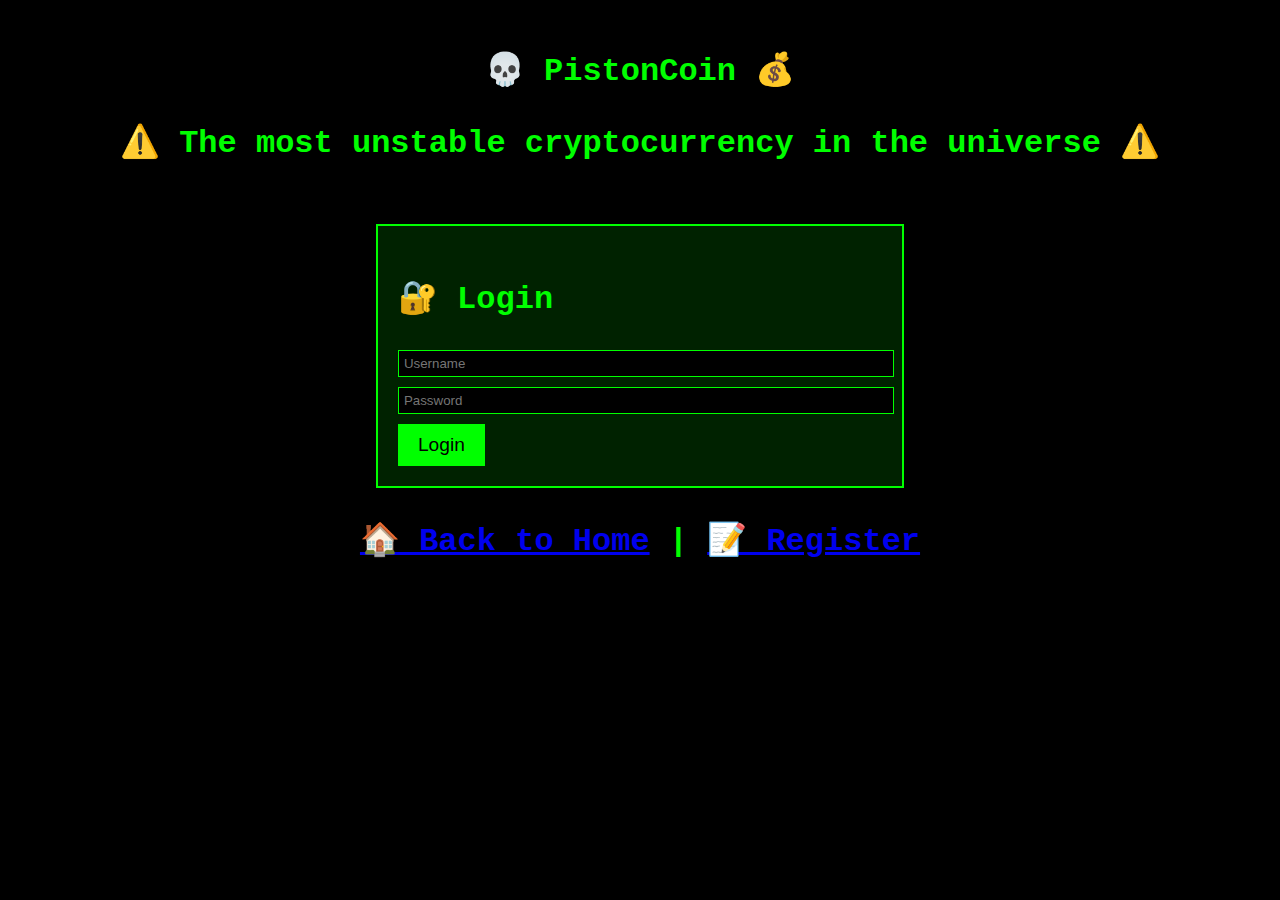
==== login.html @ 74e151c7 "Add files via upload" ====
<!DOCTYPE html>
<html lang="en">
<head>
    <meta charset="UTF-8">
    <meta name="viewport" content="width=device-width, initial-scale=1.0">
    <title>Login - PistonCoin</title>
    <meta name="description" content="PistonCoin The most unstable cryptocurrency in the universe">
    <meta property="og:title" content="Login | PistonCoin">
    <meta property="og:url" content="https://coin.PistonCube.com.ar/">
    <meta name="theme-color" content="#000000">
    <meta property="og:image" content="/assets/img/logo.png">
    <meta property="og:type" content="website">
    <meta property="og:site_name" content="PistonCube">
    <link rel="stylesheet" href="/assets/css/style.css">
</head>
<body>
    <div class="container">
        <h1 class="glitch">💀 PistonCoin 💰</h1>
        <p class="glitch">⚠️ The most unstable cryptocurrency in the universe ⚠️</p>
        
        <div class="login-panel">
            <h3 class="glitch">🔐 Login</h3>
            <input type="text" placeholder="Username" />
            <input type="password" placeholder="Password" />
            <button class="login-button" onclick="login()">Login</button>
        </div>

        <p class="glitch"><a href="index.html">🏠 Back to Home</a> | <a href="register.html">📝 Register</a></p>
    </div>
    <script src="/assets/js/script.js"></script>
</body>
</html>
---- assets/css/style.css ----
/* General Styles */
body {
    font-family: "Courier New", monospace;
    text-align: center;
    background-image: url("./background.png"); /* Fixed: Added url() */
    background-color: #000; /* Fallback if the image doesn't load */
    color: #0f0;
}

.container {
    margin-top: 50px;
}

.value {
    font-size: 2em;
    font-weight: bold;
    margin: 20px 0;
}

.buy-button, .login-button, .register-button {
    padding: 10px 20px;
    background-color: #0f0;
    color: #000;
    border: none;
    cursor: pointer;
    font-size: 1.2em;
}

.buy-button:hover, .login-button:hover, .register-button:hover {
    background-color: #f00;
    color: #fff;
}

.login-panel, .register-panel {
    margin-top: 30px;
    padding: 20px;
    border: 2px solid #0f0;
    display: inline-block;
    text-align: left;
    background-color: #002200;
}

input {
    background-color: #000;
    color: #0f0;
    border: 1px solid #0f0;
    padding: 5px;
    width: 100%;
    margin-bottom: 10px;
}

.glitch {
    font-size: 2em;
    font-weight: bold;
    position: relative;
    animation: glitch 1s infinite;
}

@keyframes glitch {
    0% { transform: translate(0); }
    20% { transform: translate(-2px, 2px); }
    40% { transform: translate(-2px, -2px); }
    60% { transform: translate(2px, 2px); }
    80% { transform: translate(2px, -2px); }
    100% { transform: translate(0); }
}
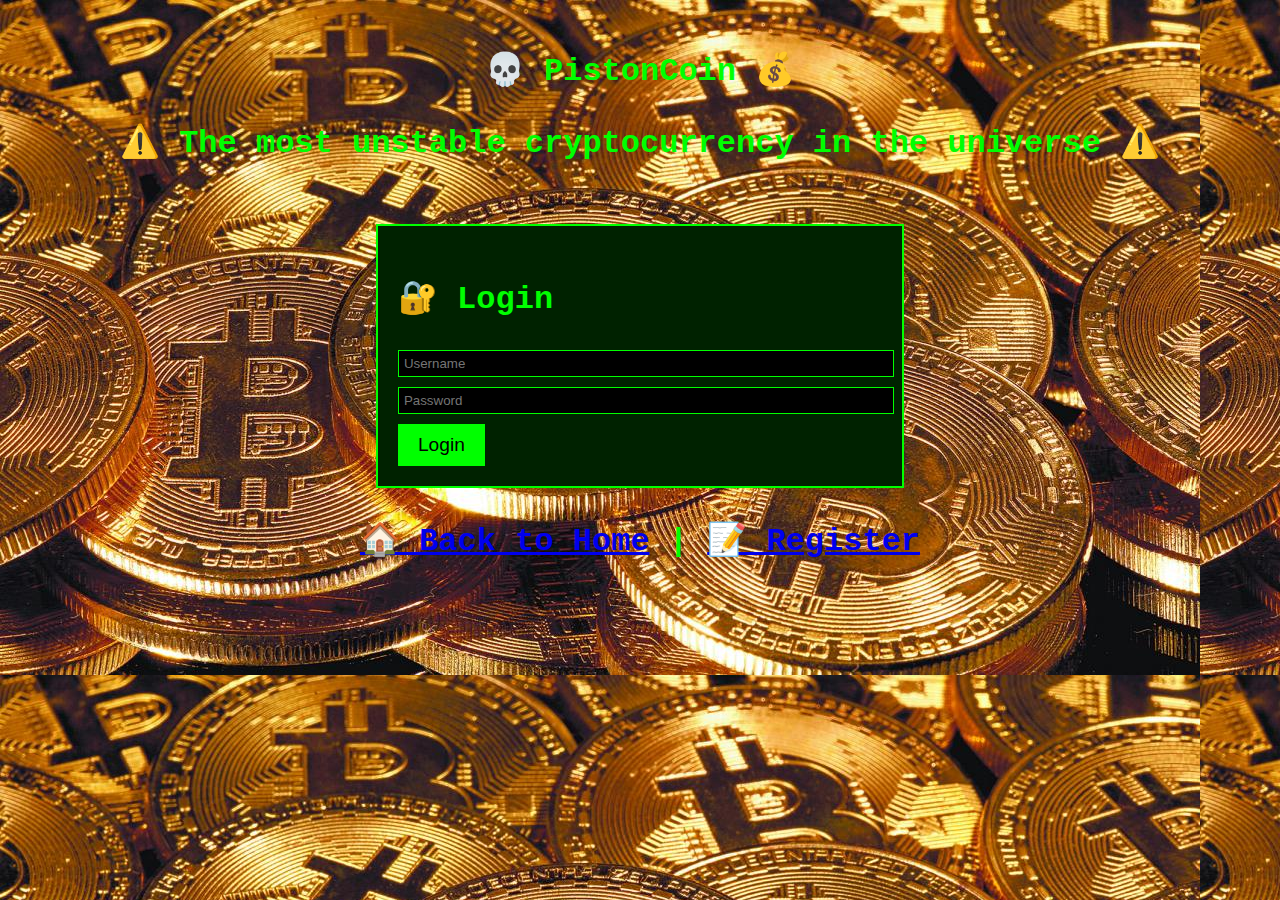
==== commit b826a388: "Update login.html" ====
--- a/login.html
+++ b/login.html
@@ -25,8 +25,8 @@
             <button class="login-button" onclick="login()">Login</button>
         </div>
 
-        <p class="glitch"><a href="index.html">🏠 Back to Home</a> | <a href="register.html">📝 Register</a></p>
+        <p class="glitch"><a href="/">🏠 Back to Home</a> | <a href="/register">📝 Register</a></p>
     </div>
     <script src="/assets/js/script.js"></script>
 </body>
-</html>+</html>
--- a/assets/css/style.css
+++ b/assets/css/style.css
@@ -2,7 +2,7 @@
 body {
     font-family: "Courier New", monospace;
     text-align: center;
-    background-image: url("./background.png"); /* Fixed: Added url() */
+    background-image: url("../img/background.png"); /* Fixed: Added url() */
     background-color: #000; /* Fallback if the image doesn't load */
     color: #0f0;
 }
@@ -63,4 +63,4 @@
     60% { transform: translate(2px, 2px); }
     80% { transform: translate(2px, -2px); }
     100% { transform: translate(0); }
-}+}
